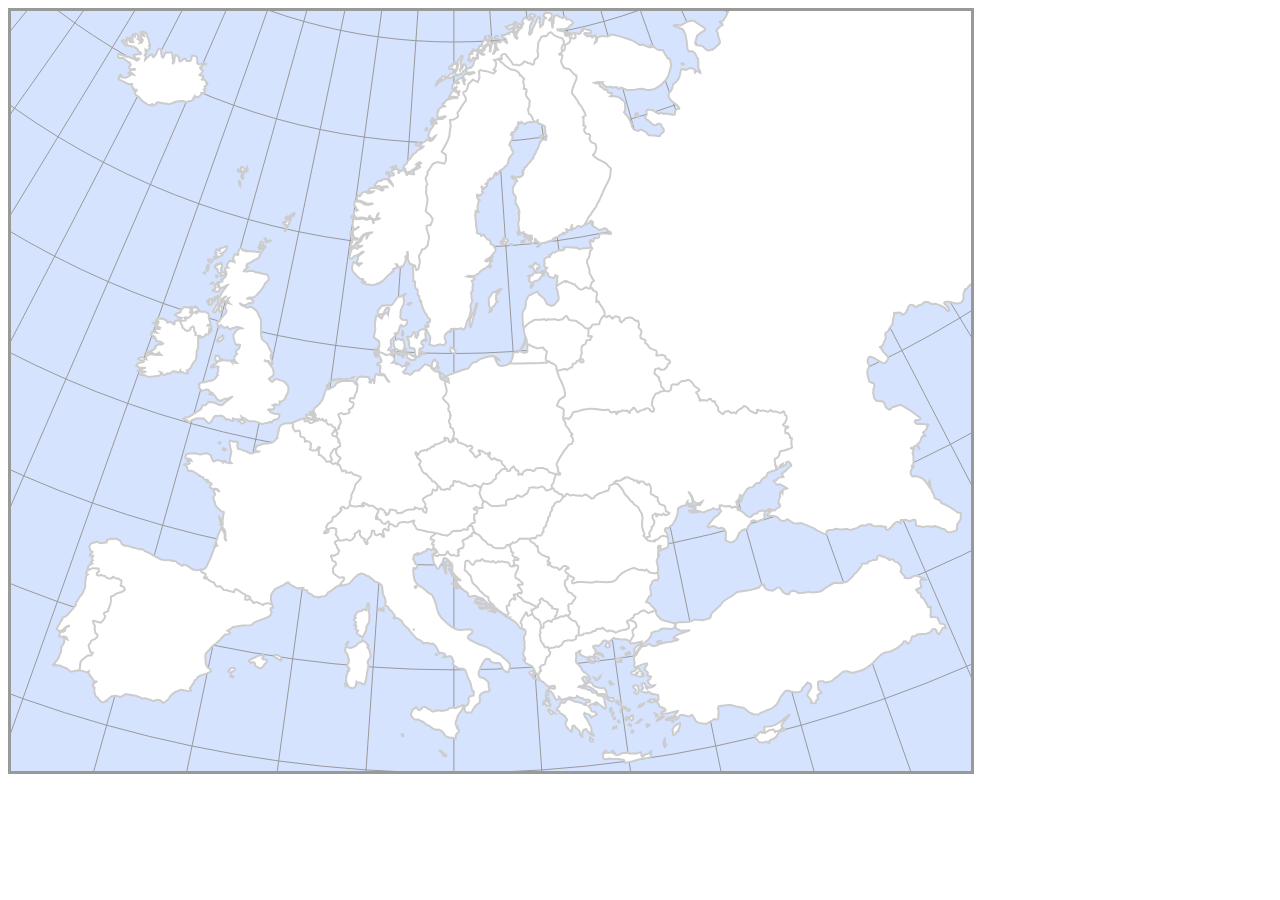
==== Chapter 09/index.html @ e8fdb853 "Chapter 09 - Activity 9" ====
<!DOCTYPE html>
<html lang="en">
    <head>
        <meta charset="utf-8">
        <meta name="viewport" content="width=device-width">
            <title></title>

        <!--put your external stylesheet links here-->
        <link rel="stylesheet" href="css/style.css">
        <!--[if IE<9]>
            <link rel="stylesheet" href="css/style.ie.css">
        <![endif]-->

         <!--you can also place internal styles here;
             place these within <style> tags-->
        
    </head>

    <body>
        <!--put your initial page content here-->

        <!--you can also use this space for internal scripts;
        place these within <script> tags-->

        <!--put your external script links here-->
        <!-- <script type="text/javascript" src="lib/topojson.min.js"></script> -->
        <script type="text/javascript" src="lib/topojson.js"></script>
        <script type="text/javascript" src="lib/d3.min.js"></script>
        <script type="text/javascript" src="js/main.js"></script>
    </body>
</html>
---- Chapter 09/css/style.css ----
.map {
    border: medium solid #999;
}


.countries {
    fill: #fff;
    stroke: #CCC;
    stroke-width: 2px;
}


.gratLines {
    fill: none;
    stroke: #999;
    stroke-width: 1px;
}

.gratBackground {
    fill: #D5E3FF;
}
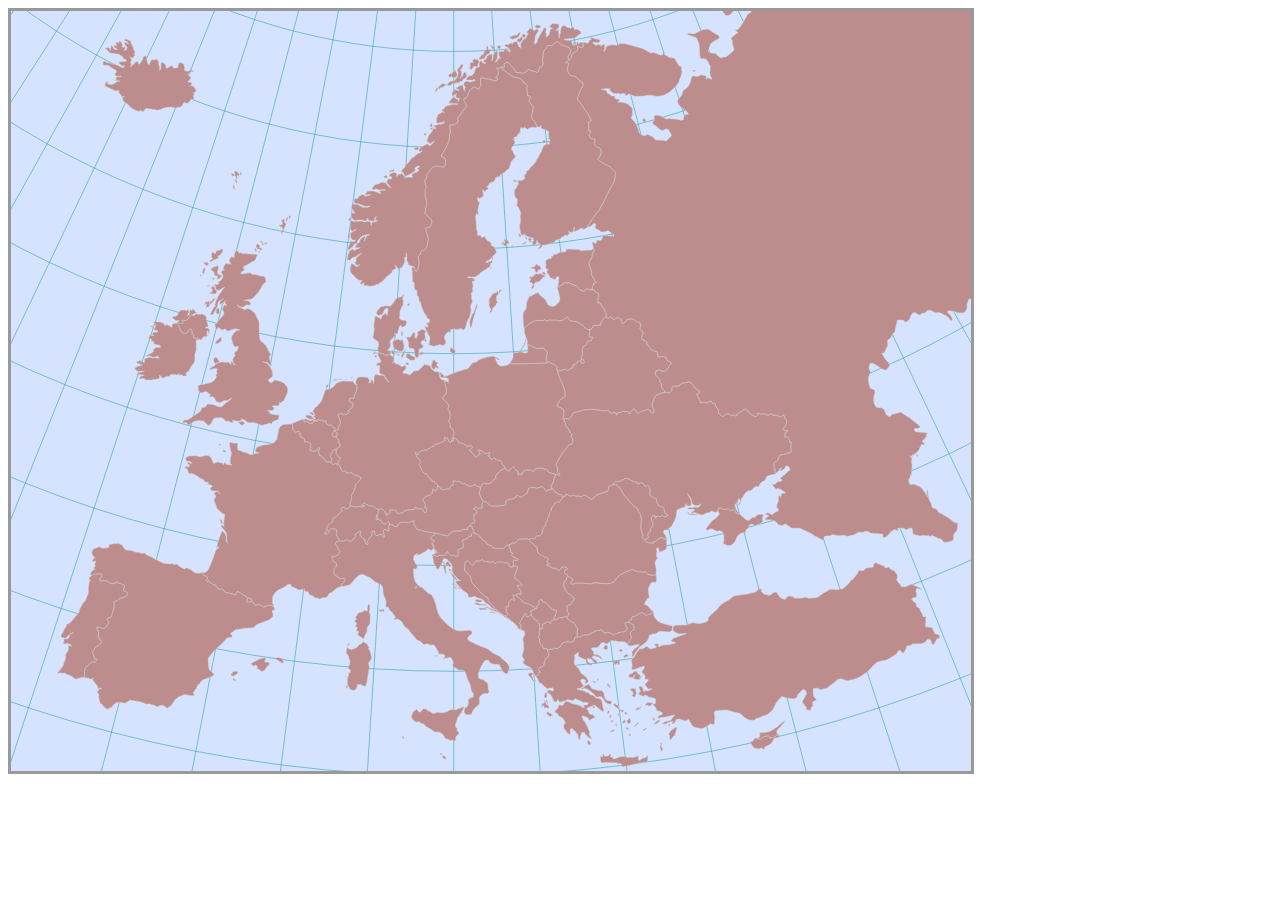
==== commit 19f40c4b: "Chapter 09 - Activity 9 - Complete" ====
--- a/Chapter 09/index.html
+++ b/Chapter 09/index.html
@@ -1,6 +1,3 @@
-
-
-   
 <!DOCTYPE html>
 <html lang="en">
     <head>
@@ -21,7 +18,6 @@
 
     <body>
         <!--put your initial page content here-->
-
         <!--you can also use this space for internal scripts;
         place these within <script> tags-->
 
--- a/Chapter 09/css/style.css
+++ b/Chapter 09/css/style.css
@@ -4,16 +4,16 @@
 
 
 .countries {
-    fill: #fff;
+    fill: rgb(189, 140, 140);
     stroke: #CCC;
-    stroke-width: 2px;
+    stroke-width: .5px;
 }
 
 
 .gratLines {
     fill: none;
-    stroke: #999;
-    stroke-width: 1px;
+    stroke: #199;
+    stroke-width: .5px;
 }
 
 .gratBackground {
